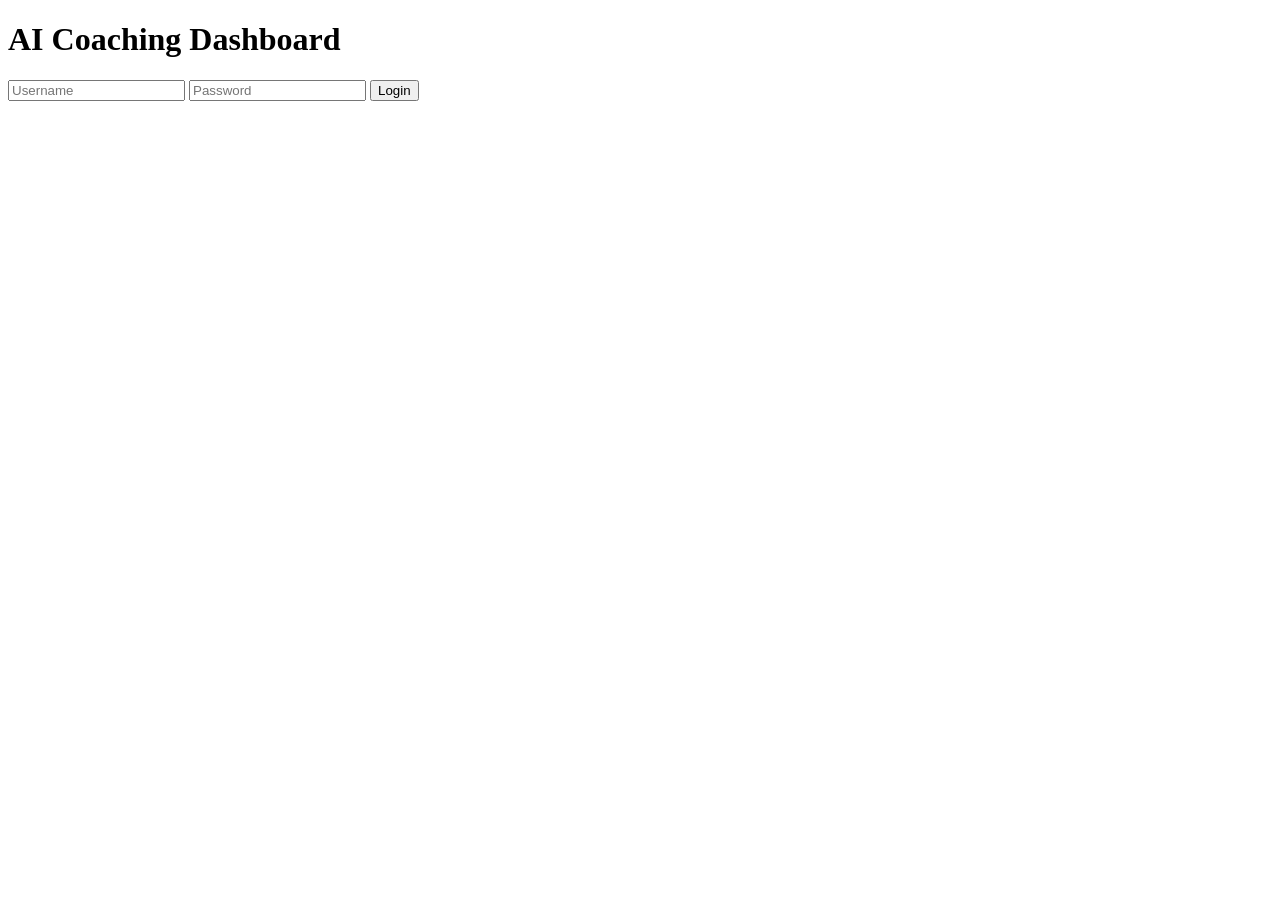
==== frontent/index.html @ d8b06e35 "Create index.html" ====
<!DOCTYPE html>
<html lang="en">
<head>
  <meta charset="UTF-8">
  <title>AI Dashboard</title>
  <link rel="stylesheet" href="style.css">
</head>
<body>

  <h1>AI Coaching Dashboard</h1>

  <div class="login-box">
    <input type="text" placeholder="Username" id="username">
    <input type="password" placeholder="Password" id="password">
    <button onclick="login()">Login</button>
  </div>

  <script src="script.js"></script>
</body>
</html>
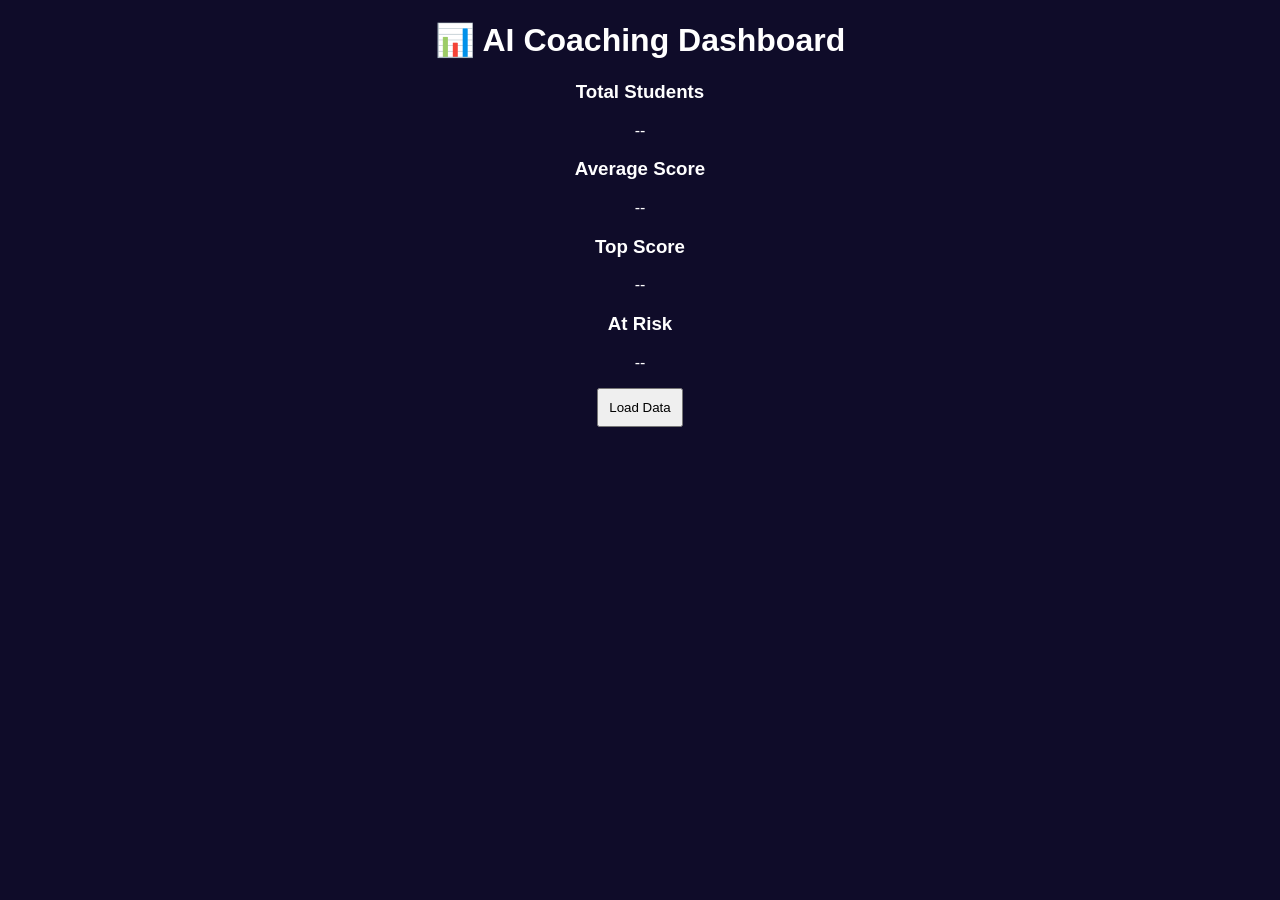
==== commit 1b4f45ae: "Update index.html" ====
--- a/frontent/index.html
+++ b/frontent/index.html
@@ -7,13 +7,31 @@
 </head>
 <body>
 
-  <h1>AI Coaching Dashboard</h1>
+  <h1>📊 AI Coaching Dashboard</h1>
 
-  <div class="login-box">
-    <input type="text" placeholder="Username" id="username">
-    <input type="password" placeholder="Password" id="password">
-    <button onclick="login()">Login</button>
+  <div class="cards">
+    <div class="card">
+      <h3>Total Students</h3>
+      <p id="students">--</p>
+    </div>
+
+    <div class="card">
+      <h3>Average Score</h3>
+      <p id="avg">--</p>
+    </div>
+
+    <div class="card">
+      <h3>Top Score</h3>
+      <p id="top">--</p>
+    </div>
+
+    <div class="card">
+      <h3>At Risk</h3>
+      <p id="risk">--</p>
+    </div>
   </div>
+
+  <button onclick="loadData()">Load Data</button>
 
   <script src="script.js"></script>
 </body>
--- a/frontent/style.css
+++ b/frontent/style.css
@@ -0,0 +1,16 @@
+body {
+  background: #0f0c29;
+  color: white;
+  font-family: sans-serif;
+  text-align: center;
+}
+
+.login-box {
+  margin-top: 100px;
+}
+
+input, button {
+  display: block;
+  margin: 10px auto;
+  padding: 10px;
+}
